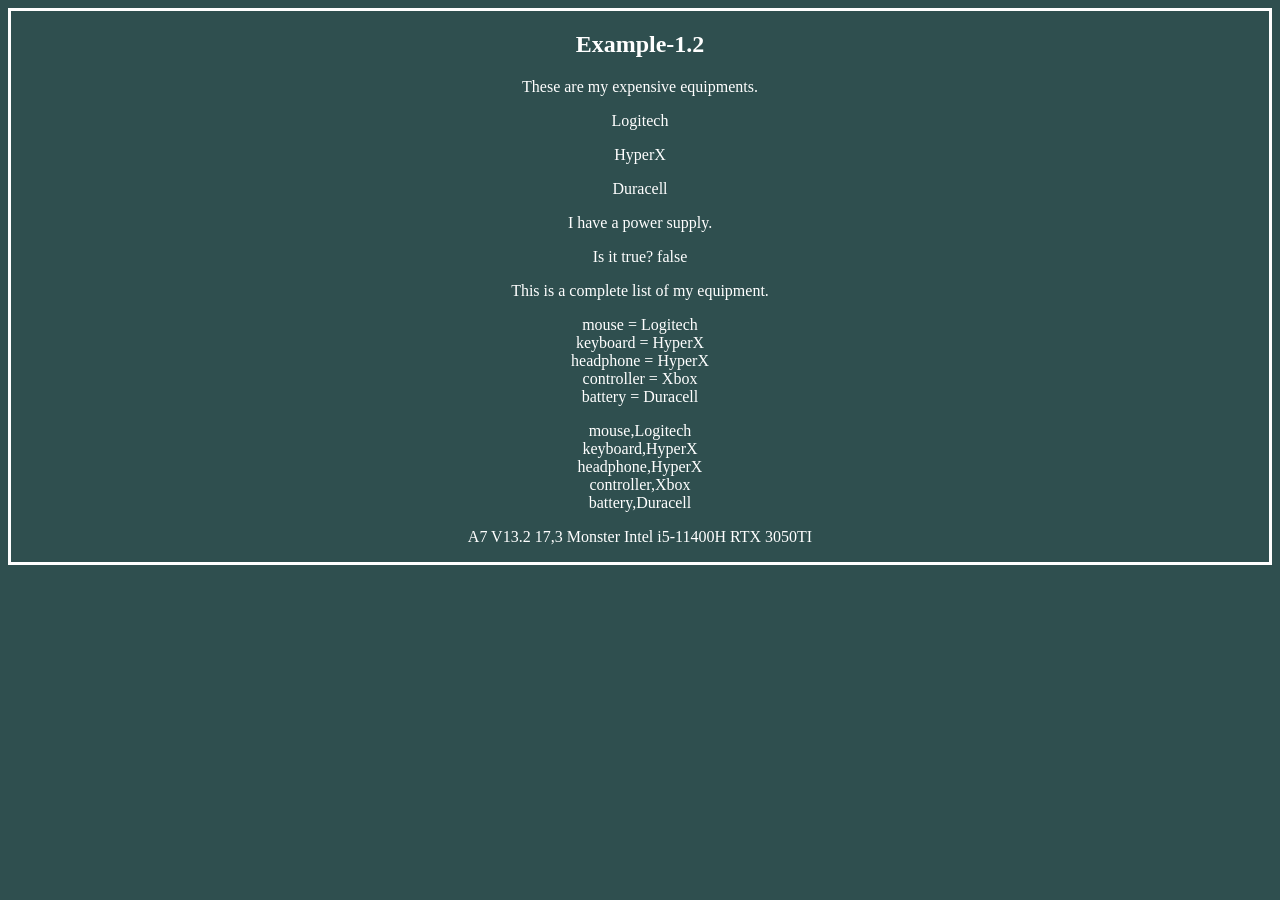
==== example_1_2/index2.html @ 4be4330a "Add files via upload" ====
<!DOCTYPE html>
<html lang="en">

    <head>
        <title>Example-1.2</title>
        <meta name="viewport" content="initial-scale=1.0">
        <meta charset="utf-8">
        <link rel="stylesheet" href="index2.css">
    </head>
    
    <style>
        
    </style>

    

    <body>
        <div>
            <h2>Example-1.2</h2>
            <p>These are my expensive equipments.</p>
            <p id="mouse"></p>
            <p id="keyboard"></p>
            <p id="battery"></p>
            <p>I have a power supply.</p>
            <p id="power1"></p>
            <p>This is a complete list of my equipment.</p>
            <p id="listall"></p>
            <p id="listall2"></p>
            <p id="laptopspec"></p>
        </div>
    <script src="./index2.js"></script>

    </body>

</html>
---- example_1_2/index2.css ----
body {
    text-align: center;
    background-color: darkslategray;
    color: white;
    
}
div {
    border-style: solid;
    border-color: white;
    
}
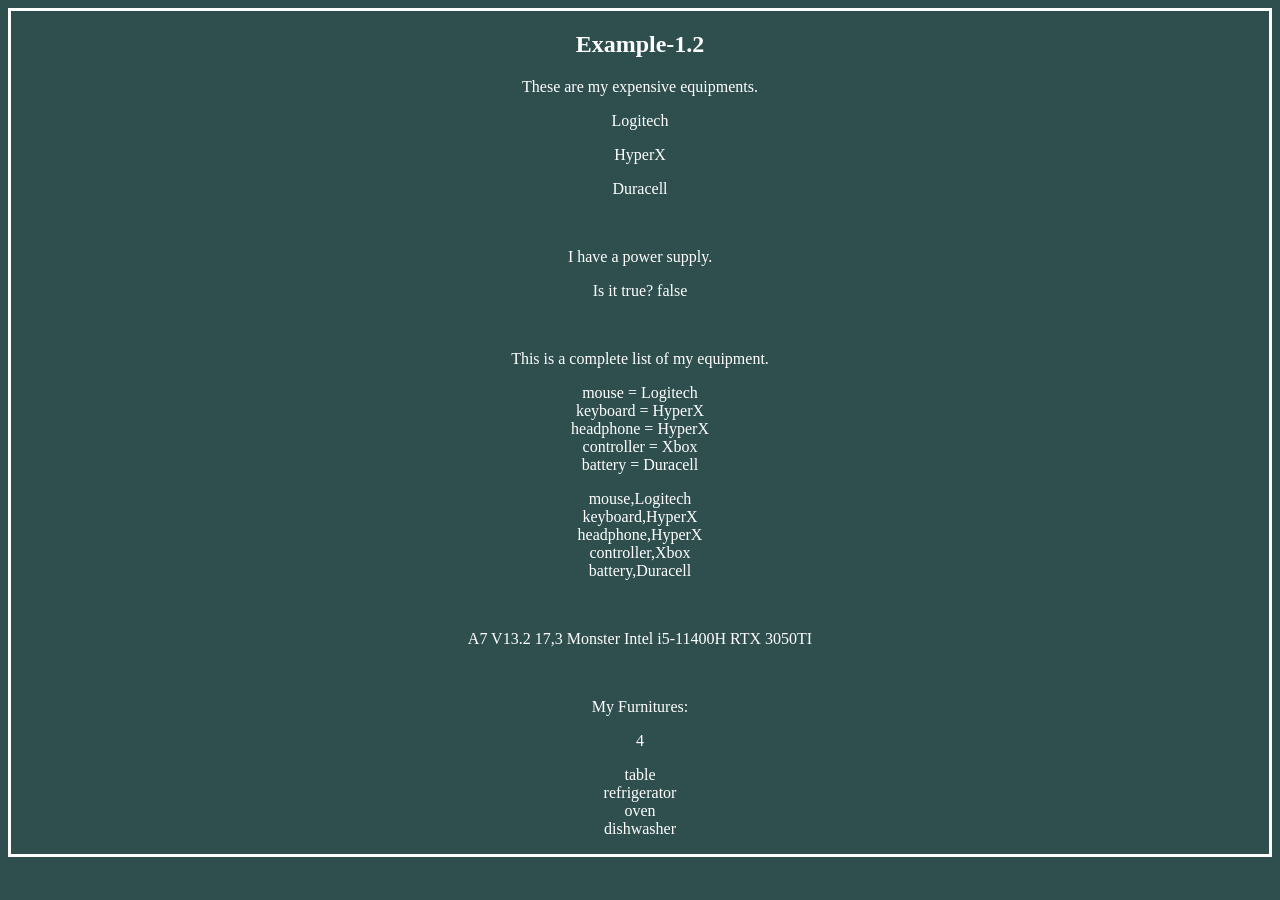
==== commit 71ea826c: "Add files via upload" ====
--- a/example_1_2/index2.html
+++ b/example_1_2/index2.html
@@ -21,12 +21,19 @@
             <p id="mouse"></p>
             <p id="keyboard"></p>
             <p id="battery"></p>
+            <br>
             <p>I have a power supply.</p>
             <p id="power1"></p>
+            <br>
             <p>This is a complete list of my equipment.</p>
             <p id="listall"></p>
             <p id="listall2"></p>
+            <br>
             <p id="laptopspec"></p>
+            <br>
+            <p>My Furnitures:</p>
+            <p id="furniturelistsize"></p>
+            <p id="furniturelist"></p>
         </div>
     <script src="./index2.js"></script>
 
